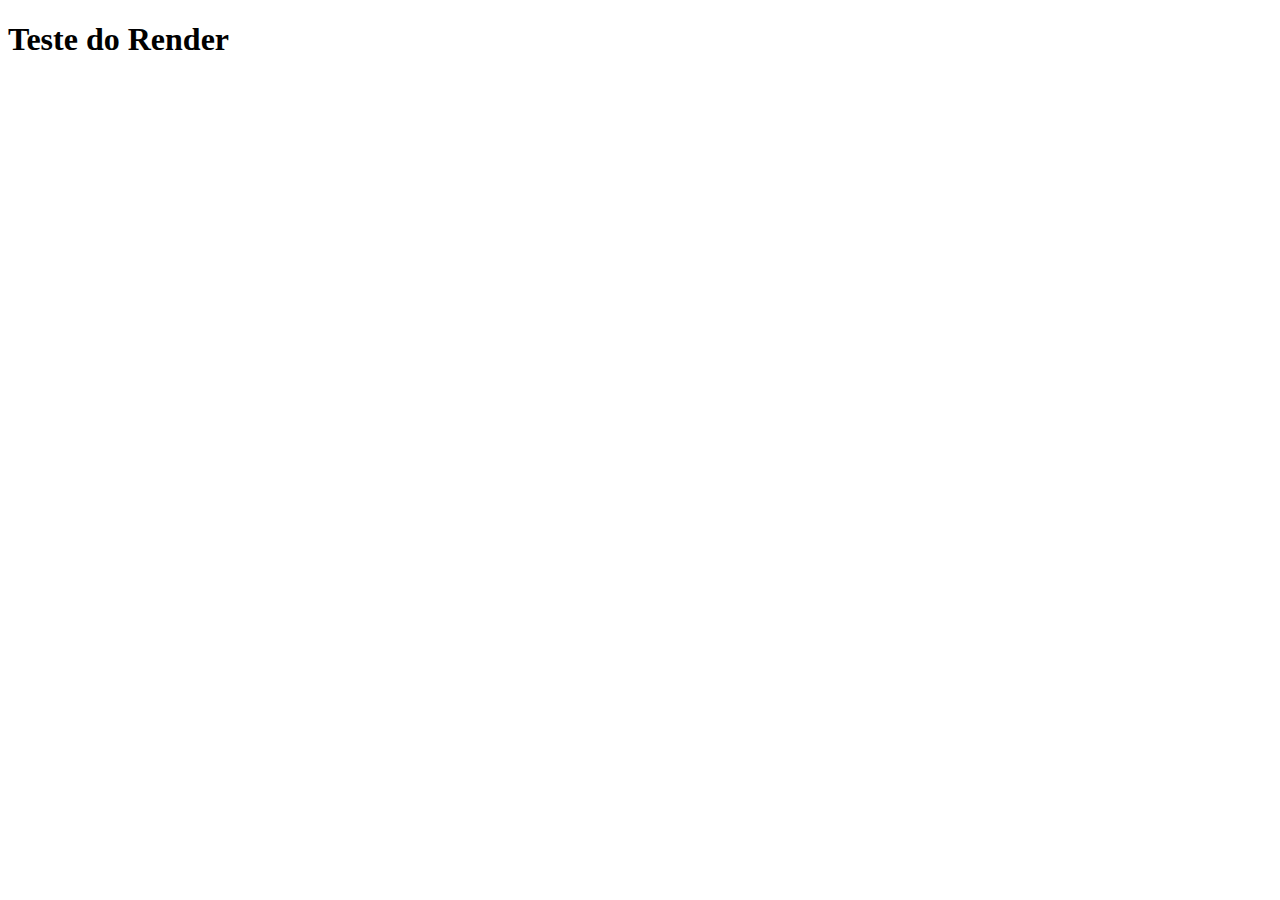
==== Templates/index.html @ 838a50c9 "Primeiro commit Lucas" ====
<!DOCTYPE html>
<html lang="en">
<head>
    <meta charset="UTF-8">
    <link rel="stylesheet" href="{{url_for('static' , filename='style.css')}}">
    <meta name="viewport" content="width=device-width, initial-scale=1.0">
    <title>Document</title>
</head>
<body>
    <h1> Teste do Render </h1>    
</body>
</html>
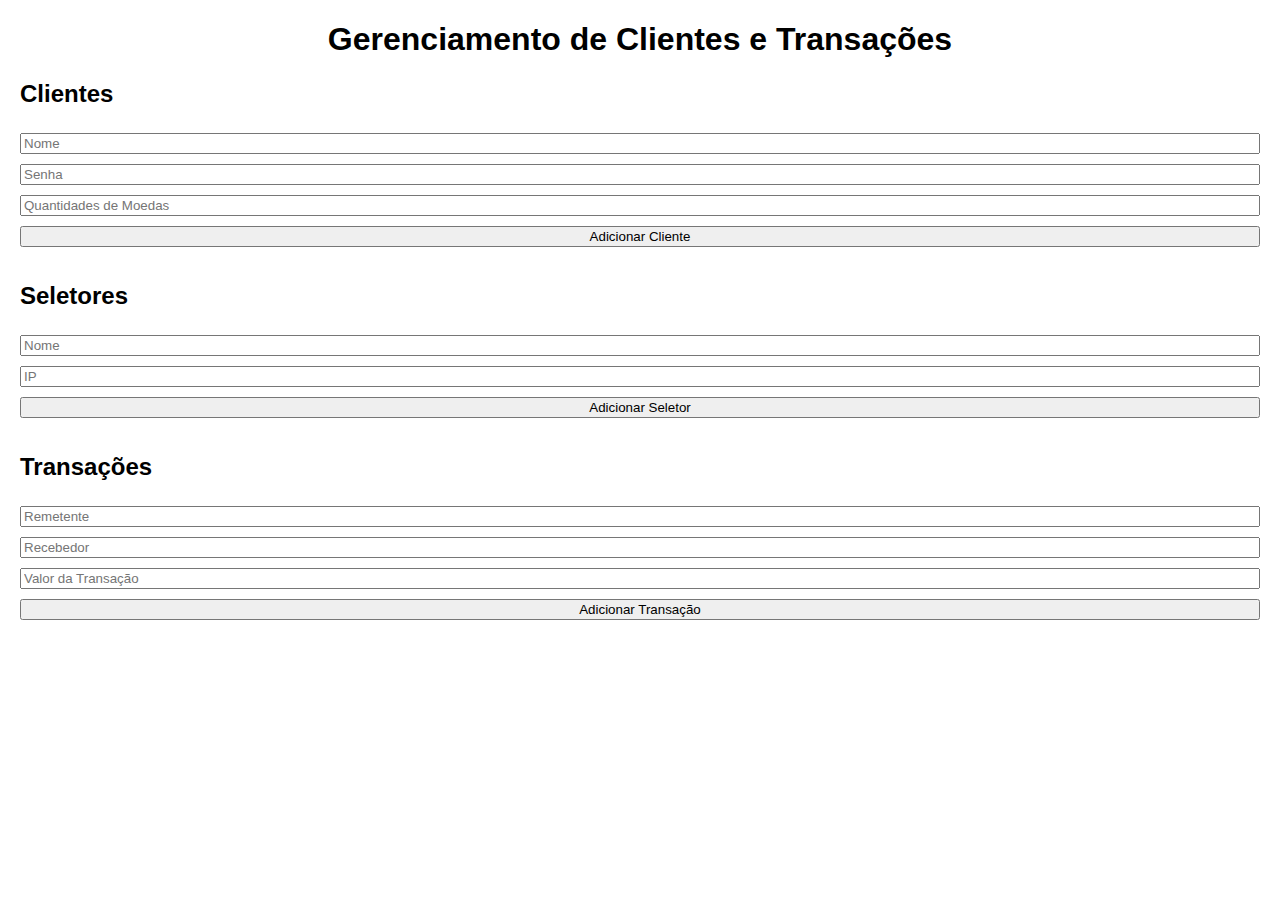
==== commit 359508ac: "página inicial simples" ====
--- a/Templates/index.html
+++ b/Templates/index.html
@@ -1,12 +1,46 @@
 <!DOCTYPE html>
-<html lang="en">
+<html lang="pt-br">
 <head>
     <meta charset="UTF-8">
-    <link rel="stylesheet" href="{{url_for('static' , filename='style.css')}}">
     <meta name="viewport" content="width=device-width, initial-scale=1.0">
-    <title>Document</title>
+    <title>Gerenciamento de Clientes e Transações</title>
+    <link rel="stylesheet" href="styles.css">
 </head>
 <body>
-    <h1> Teste do Render </h1>    
+    <h1>Gerenciamento de Clientes e Transações</h1>
+
+    <section>
+        <h2>Clientes</h2>
+        <form id="clienteForm">
+            <input type="text" id="clienteNome" placeholder="Nome" required>
+            <input type="password" id="clienteSenha" placeholder="Senha" required>
+            <input type="number" id="clienteMoedas" placeholder="Quantidades de Moedas" required>
+            <button type="submit">Adicionar Cliente</button>
+        </form>
+        <ul id="clientesList"></ul>
+    </section>
+
+    <section>
+        <h2>Seletores</h2>
+        <form id="seletorForm">
+            <input type="text" id="seletorNome" placeholder="Nome" required>
+            <input type="text" id="seletorIP" placeholder="IP" required>
+            <button type="submit">Adicionar Seletor</button>
+        </form>
+        <ul id="seletorList"></ul>
+    </section>
+
+    <section>
+        <h2>Transações</h2>
+        <form id="transacaoForm">
+            <input type="text" id="transacaoRemetente" placeholder="Remetente" required>
+            <input type="text" id="transacaoRecebedor" placeholder="Recebedor" required>
+            <input type="number" id="transacaoValor" placeholder="Valor da Transação" required>
+            <button type="submit">Adicionar Transação</button>
+        </form>
+        <ul id="transacoesList"></ul>
+    </section>
+
+    <script src="scripts.js"></script>
 </body>
 </html>--- a/Templates/styles.css
+++ b/Templates/styles.css
@@ -0,0 +1,34 @@
+body {
+    font-family: Arial, sans-serif;
+    margin: 20px;
+}
+
+h1 {
+    text-align: center;
+}
+
+section {
+    margin-bottom: 30px;
+}
+
+form {
+    display: flex;
+    flex-direction: column;
+    margin-bottom: 10px;
+}
+
+form input, form button {
+    margin: 5px 0;
+}
+
+ul {
+    list-style-type: none;
+    padding: 0;
+}
+
+ul li {
+    background: #f4f4f4;
+    margin: 5px 0;
+    padding: 10px;
+    border: 1px solid #ddd;
+}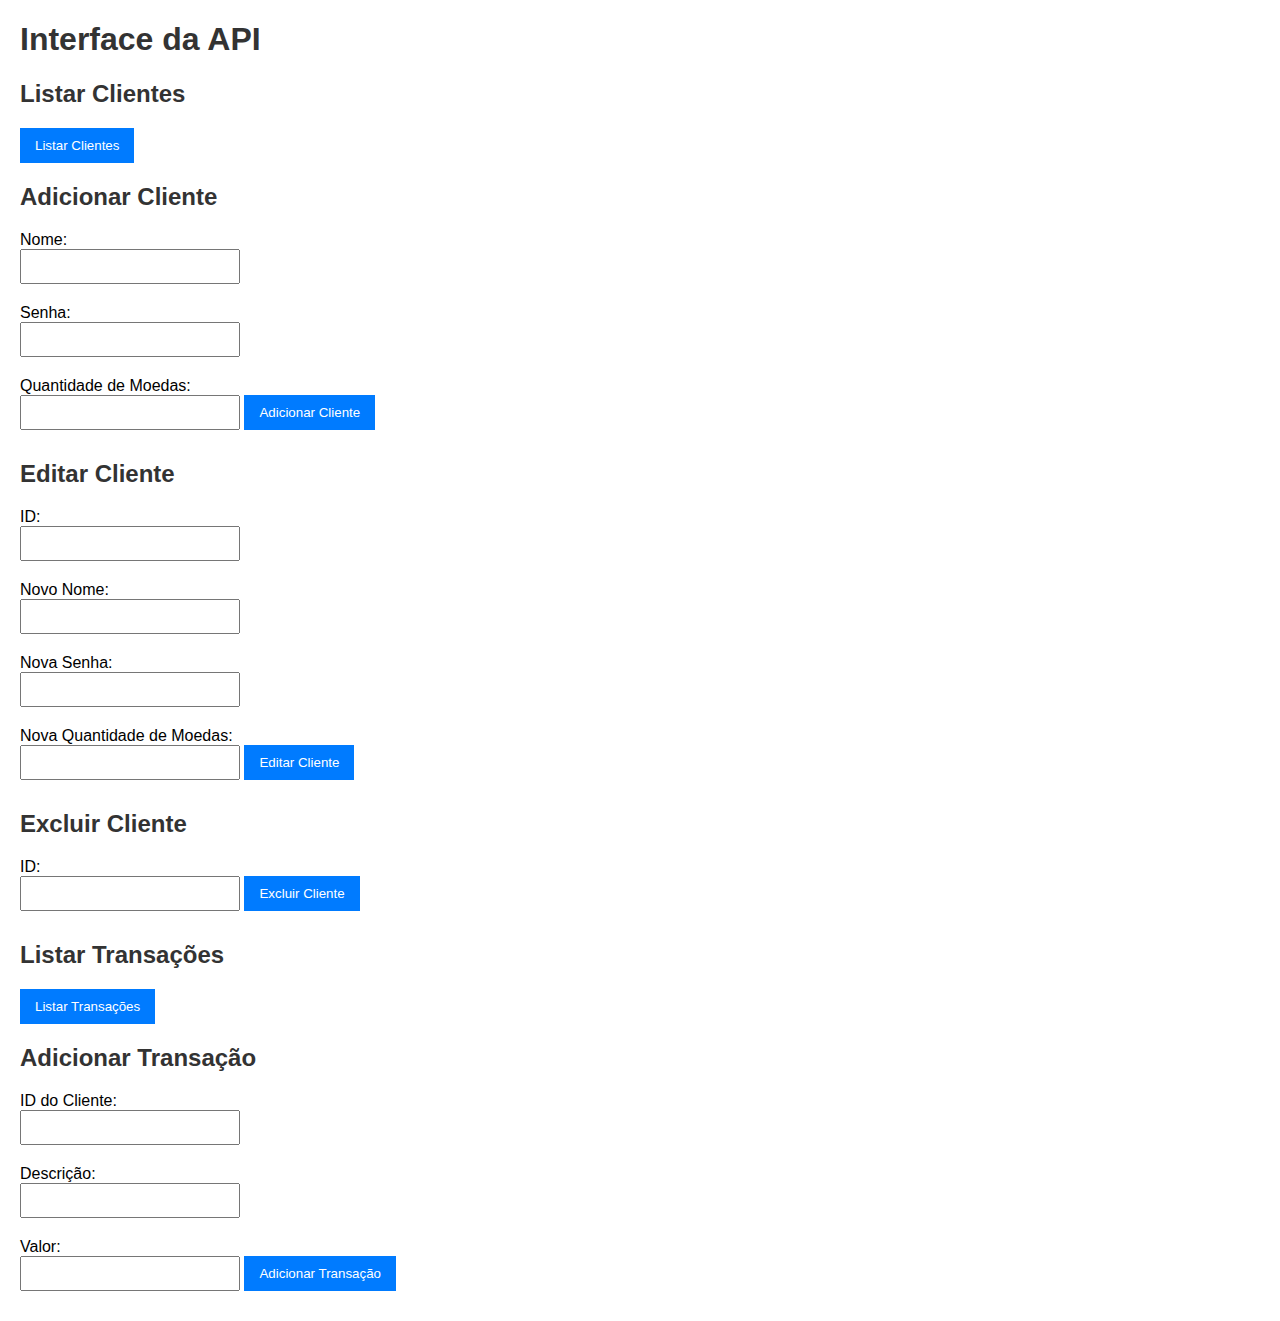
==== commit 92b7881e: "frontend e umas correções em app.py" ====
--- a/Templates/index.html
+++ b/Templates/index.html
@@ -1,46 +1,64 @@
 <!DOCTYPE html>
-<html lang="pt-br">
+<html lang="pt-BR">
 <head>
     <meta charset="UTF-8">
     <meta name="viewport" content="width=device-width, initial-scale=1.0">
-    <title>Gerenciamento de Clientes e Transações</title>
+    <title>API Interface</title>
     <link rel="stylesheet" href="styles.css">
 </head>
 <body>
-    <h1>Gerenciamento de Clientes e Transações</h1>
+    <h1>Interface da API</h1>
 
-    <section>
-        <h2>Clientes</h2>
-        <form id="clienteForm">
-            <input type="text" id="clienteNome" placeholder="Nome" required>
-            <input type="password" id="clienteSenha" placeholder="Senha" required>
-            <input type="number" id="clienteMoedas" placeholder="Quantidades de Moedas" required>
-            <button type="submit">Adicionar Cliente</button>
-        </form>
-        <ul id="clientesList"></ul>
-    </section>
+    <h2>Listar Clientes</h2>
+    <button id="listar-clientes-btn">Listar Clientes</button>
+    <ul id="clientes-lista"></ul>
 
-    <section>
-        <h2>Seletores</h2>
-        <form id="seletorForm">
-            <input type="text" id="seletorNome" placeholder="Nome" required>
-            <input type="text" id="seletorIP" placeholder="IP" required>
-            <button type="submit">Adicionar Seletor</button>
-        </form>
-        <ul id="seletorList"></ul>
-    </section>
+    <h2>Adicionar Cliente</h2>
+    <form id="adicionar-cliente-form">
+        <label for="nome">Nome:</label>
+        <input type="text" id="nome" name="nome" required>
+        <label for="senha">Senha:</label>
+        <input type="password" id="senha" name="senha" required>
+        <label for="qtdMoeda">Quantidade de Moedas:</label>
+        <input type="number" id="qtdMoeda" name="qtdMoeda" required>
+        <button type="submit">Adicionar Cliente</button>
+    </form>
 
-    <section>
-        <h2>Transações</h2>
-        <form id="transacaoForm">
-            <input type="text" id="transacaoRemetente" placeholder="Remetente" required>
-            <input type="text" id="transacaoRecebedor" placeholder="Recebedor" required>
-            <input type="number" id="transacaoValor" placeholder="Valor da Transação" required>
-            <button type="submit">Adicionar Transação</button>
-        </form>
-        <ul id="transacoesList"></ul>
-    </section>
+    <h2>Editar Cliente</h2>
+    <form id="editar-cliente-form">
+        <label for="id-editar">ID:</label>
+        <input type="number" id="id-editar" name="id-editar" required>
+        <label for="nome-editar">Novo Nome:</label>
+        <input type="text" id="nome-editar" name="nome-editar" required>
+        <label for="senha-editar">Nova Senha:</label>
+        <input type="password" id="senha-editar" name="senha-editar" required>
+        <label for="qtdMoeda-editar">Nova Quantidade de Moedas:</label>
+        <input type="number" id="qtdMoeda-editar" name="qtdMoeda-editar" required>
+        <button type="submit">Editar Cliente</button>
+    </form>
 
-    <script src="scripts.js"></script>
+    <h2>Excluir Cliente</h2>
+    <form id="excluir-cliente-form">
+        <label for="id-excluir">ID:</label>
+        <input type="number" id="id-excluir" name="id-excluir" required>
+        <button type="submit">Excluir Cliente</button>
+    </form>
+
+    <h2>Listar Transações</h2>
+    <button id="listar-transacoes-btn">Listar Transações</button>
+    <ul id="transacoes-lista"></ul>
+
+    <h2>Adicionar Transação</h2>
+    <form id="adicionar-transacao-form">
+        <label for="idCliente">ID do Cliente:</label>
+        <input type="number" id="idCliente" name="idCliente" required>
+        <label for="descricao">Descrição:</label>
+        <input type="text" id="descricao" name="descricao" required>
+        <label for="valor">Valor:</label>
+        <input type="number" id="valor" name="valor" required>
+        <button type="submit">Adicionar Transação</button>
+    </form>
+
+    <script src="script.js"></script>
 </body>
-</html>+</html>
--- a/Templates/styles.css
+++ b/Templates/styles.css
@@ -3,32 +3,39 @@
     margin: 20px;
 }
 
-h1 {
-    text-align: center;
-}
-
-section {
-    margin-bottom: 30px;
+h1, h2 {
+    color: #333;
 }
 
 form {
-    display: flex;
-    flex-direction: column;
-    margin-bottom: 10px;
+    margin-top: 20px;
+    margin-bottom: 20px;
 }
 
-form input, form button {
-    margin: 5px 0;
+label {
+    display: block;
+    margin-top: 10px;
+}
+
+input {
+    margin-bottom: 10px;
+    padding: 8px;
+    width: 200px;
+}
+
+button {
+    padding: 10px 15px;
+    background-color: #007BFF;
+    color: white;
+    border: none;
+    cursor: pointer;
+}
+
+button:hover {
+    background-color: #0056b3;
 }
 
 ul {
     list-style-type: none;
     padding: 0;
 }
-
-ul li {
-    background: #f4f4f4;
-    margin: 5px 0;
-    padding: 10px;
-    border: 1px solid #ddd;
-}